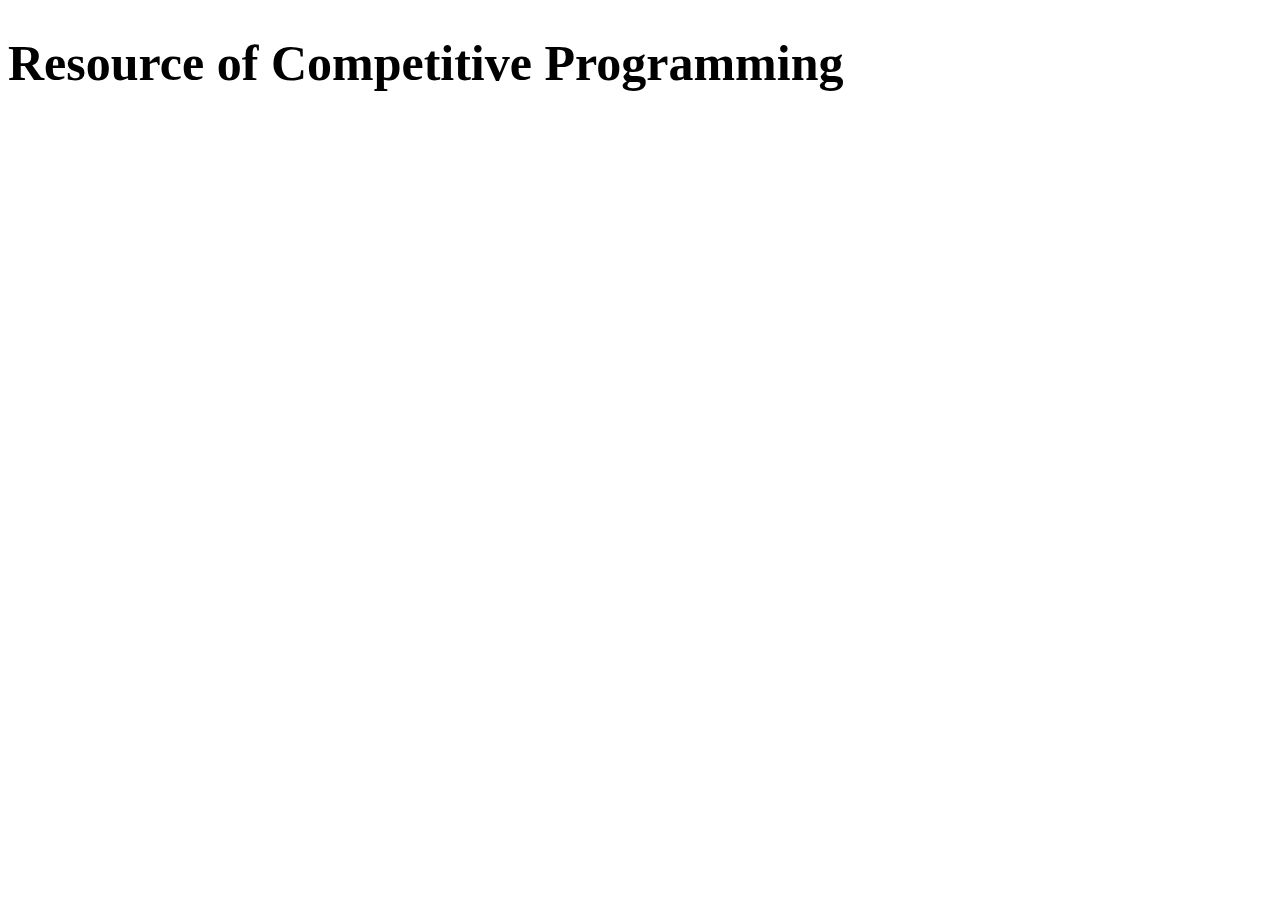
==== contents/competitive_programming.html @ a1de958d "new" ====
<!DOCTYPE html>
<html lang="en">

<head>
	<meta charset="UTF-8">
	<meta name="viewport" content="width=device-width, initial-scale=1">
	<link rel="stylesheet" href="../css/style.css">
	<title>The notes of my learning experience</title>
</head>

<body>
	<h1>Resource of Competitive Programming</h1>
</body>

</html>
---- css/style.css ----
h1 {
	font-size: 50px;
}

h2 {
	font-size: 40px;
}

pre {
	font-size: 25px;
	padding: 5px;
	margin: 5px;
}

a {
	font-size: 30px;
}
a:link {
  color: blue;
  background-color: transparent;
  text-decoration: none;
}

a:visited {
  color: red;
  background-color: transparent;
  text-decoration: none;
}

a:hover {
  color: green;
  background-color: transparent;
  text-decoration: underline;
}
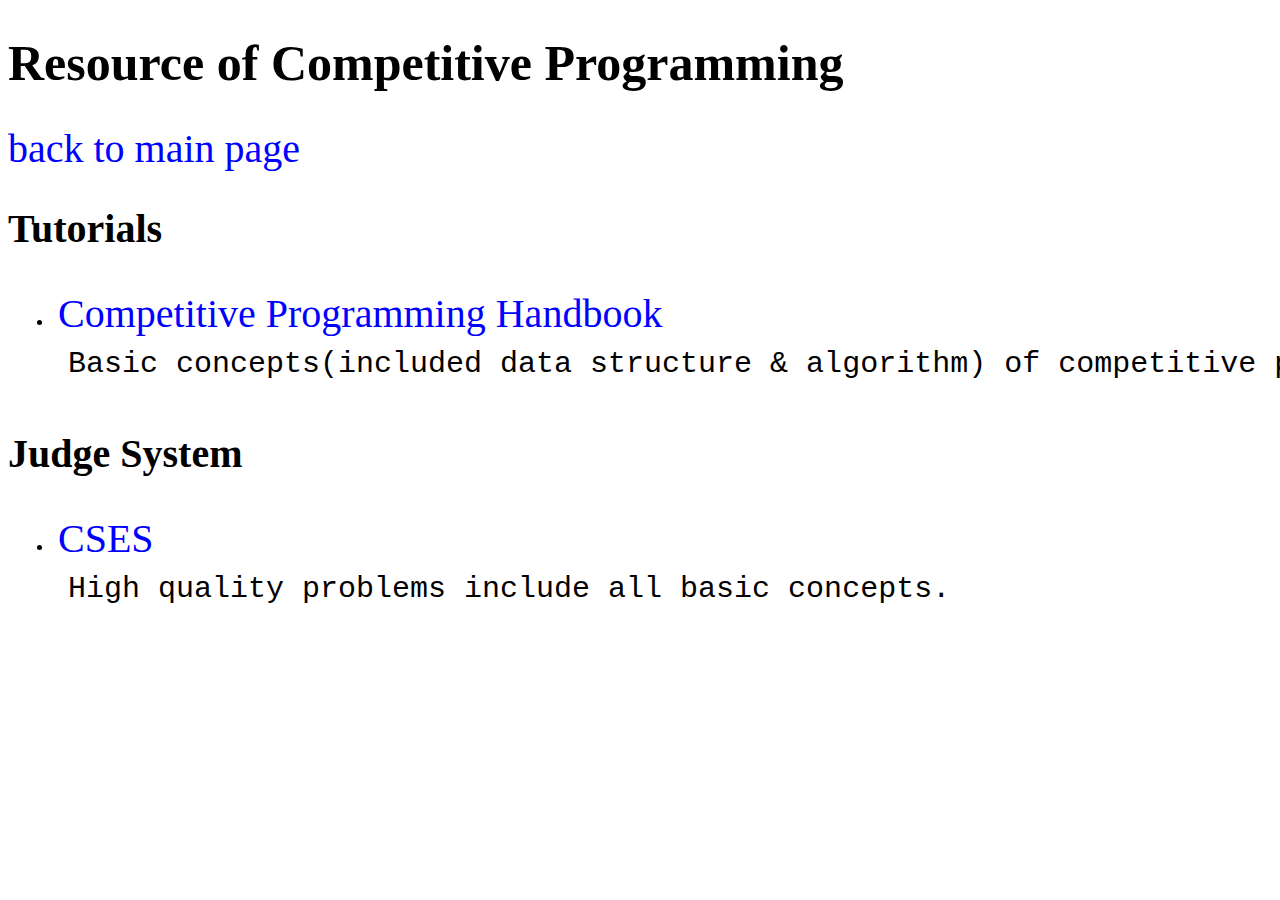
==== commit a7a0c756: "new" ====
--- a/contents/competitive_programming.html
+++ b/contents/competitive_programming.html
@@ -10,6 +10,21 @@
 
 <body>
 	<h1>Resource of Competitive Programming</h1>
+	<a href="../index.html">back to main page</a>
+	<h2>Tutorials</h2>
+	<ul>
+		<li>
+			<a href="https://cses.fi/book/book.pdf">Competitive Programming Handbook</a>
+			<pre>Basic concepts(included data structure & algorithm) of competitive programming.</pre>
+		</li>
+	</ul>
+	<h2>Judge System</h2>
+	<ul>
+		<li>
+			<a href="https://cses.fi">CSES</a> 
+			<pre>High quality problems include all basic concepts.</pre>
+		</li>
+	</ul>
 </body>
 
 </html>
--- a/css/style.css
+++ b/css/style.css
@@ -7,28 +7,36 @@
 }
 
 pre {
-	font-size: 25px;
+	font-size: 30px;
 	padding: 5px;
 	margin: 5px;
 }
 
 a {
-	font-size: 30px;
+	font-size: 40px;
+	target="blank";
 }
+
 a:link {
-  color: blue;
-  background-color: transparent;
-  text-decoration: none;
+	color: blue;
+	background-color: transparent;
+	text-decoration: none;
 }
 
 a:visited {
-  color: red;
-  background-color: transparent;
-  text-decoration: none;
+	color: red;
+	background-color: transparent;
+	text-decoration: none;
 }
 
 a:hover {
-  color: green;
-  background-color: transparent;
-  text-decoration: underline;
+	color: green;
+	background-color: transparent;
+	text-decoration: underline;
 }
+
+li {
+	padding: 5px;
+	margin: 5px;
+}
+
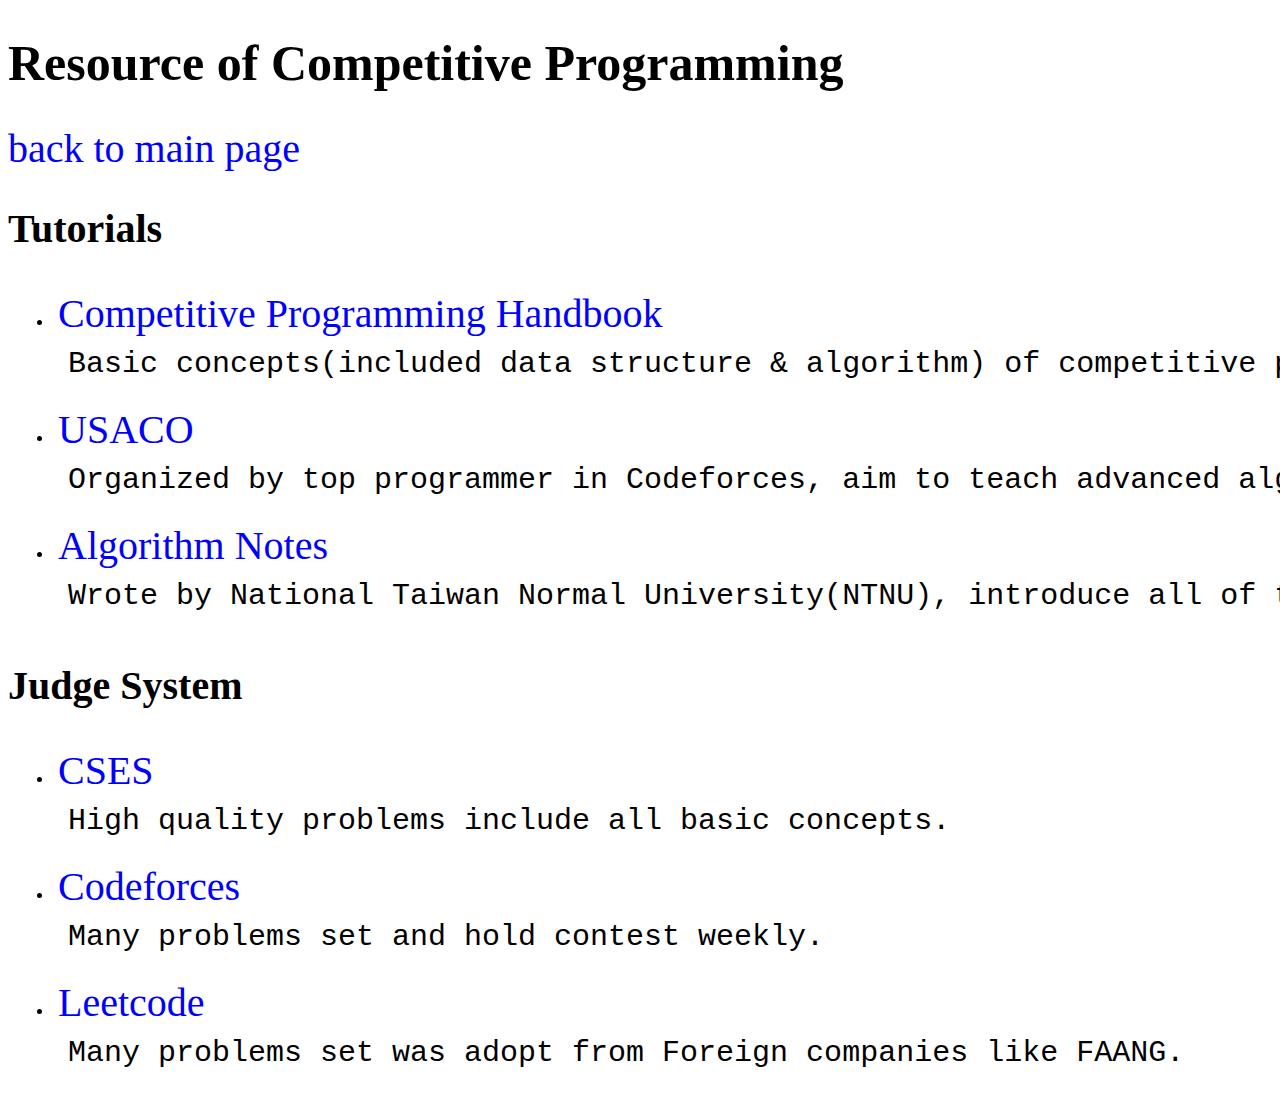
==== commit 8e0872e0: "new" ====
--- a/contents/competitive_programming.html
+++ b/contents/competitive_programming.html
@@ -17,6 +17,14 @@
 			<a href="https://cses.fi/book/book.pdf">Competitive Programming Handbook</a>
 			<pre>Basic concepts(included data structure & algorithm) of competitive programming.</pre>
 		</li>
+		<li>
+			<a href="https://usaco.guide/dashboard/">USACO</a>
+			<pre>Organized by top programmer in Codeforces, aim to teach advanced algorithm.</pre>
+		</li>
+		<li>
+			<a href="https://web.ntnu.edu.tw/~algo/">Algorithm Notes</a>
+			<pre>Wrote by National Taiwan Normal University(NTNU), introduce all of the algorithms in easily way, and the tutorials was wrote in chinese.</pre>
+		</li>
 	</ul>
 	<h2>Judge System</h2>
 	<ul>
@@ -24,6 +32,14 @@
 			<a href="https://cses.fi">CSES</a> 
 			<pre>High quality problems include all basic concepts.</pre>
 		</li>
+		<li>
+			<a href="https://codeforces.com">Codeforces</a> 
+			<pre>Many problems set and hold contest weekly.</pre>
+		</li>
+		<li>
+			<a href="https://leetcode.com">Leetcode</a> 
+			<pre>Many problems set was adopt from Foreign companies like FAANG.</pre>
+		</li>
 	</ul>
 </body>
 
